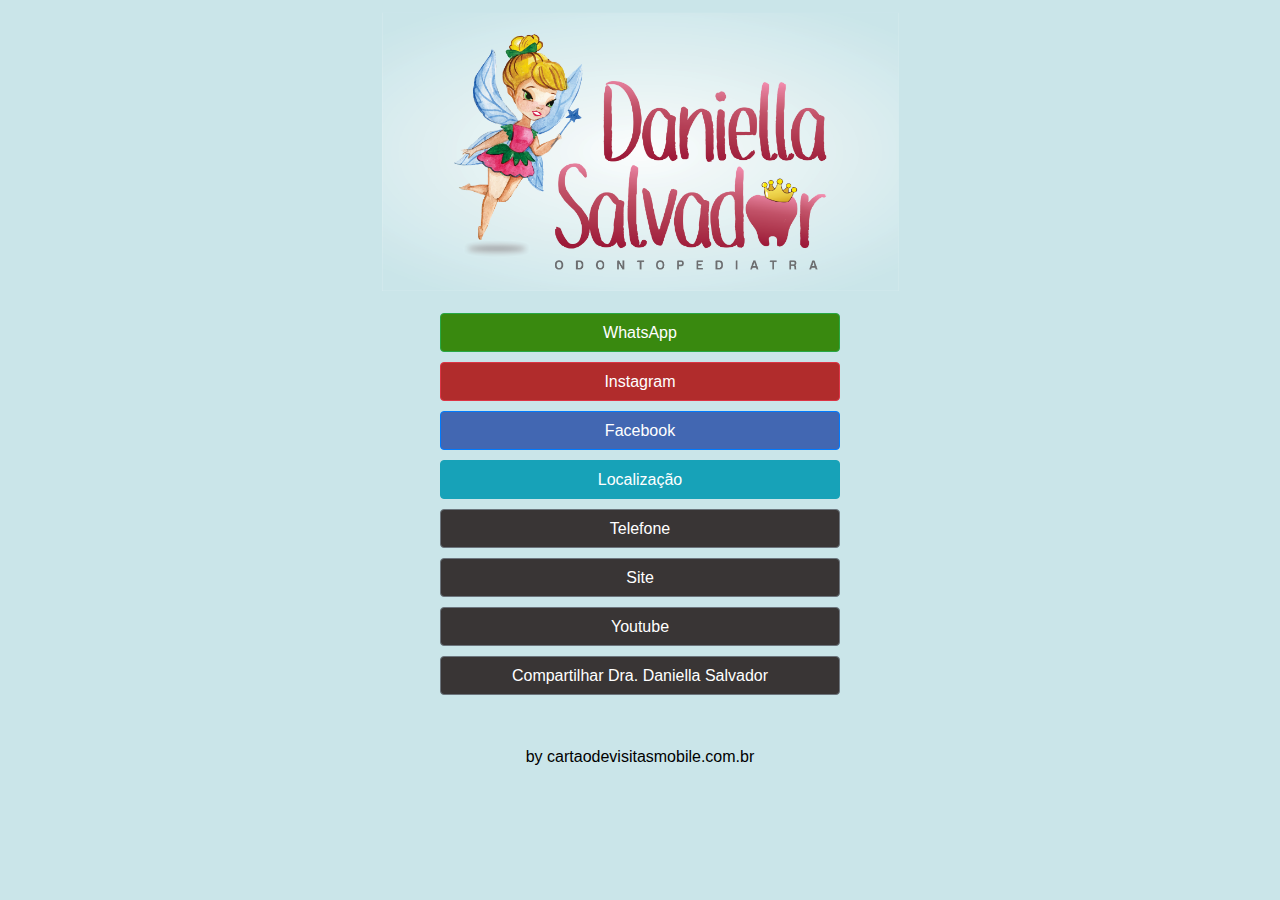
==== index.html @ c37a35f0 "Add files via upload" ====
<!doctype html>
<html>

<head>


    <meta charset="UTF-8">
    <meta name="language" content="pt-br">
    <meta property="og:title" content="Daniella Salvador - Odontopediatra">
    <meta property="og:image" content="https://uploaddeimagens.com.br/images/001/322/822/original/Group_1.png?1520602327">

    <meta name="viewport" content="width=device-width, initial-scale=1, shrink-to-fit=no">
    <title>Daniella Salvador</title>
    <link rel="stylesheet" href="css/reset.css">
    <link rel="stylesheet" href="https://maxcdn.bootstrapcdn.com/bootstrap/4.0.0/css/bootstrap.min.css" integrity="sha384-Gn5384xqQ1aoWXA+058RXPxPg6fy4IWvTNh0E263XmFcJlSAwiGgFAW/dAiS6JXm" crossorigin="anonymous">
    <link rel="stylesheet" href="css/stilo.css">
    <link rel="apple-touch-icon" sizes="180x180" href="img/apple-touch-icon.png">
    <link rel="icon" type="image/png" sizes="32x32" href="img/favicon-32x32.png">
    <link rel="icon" type="image/png" sizes="16x16" href="img/favicon-16x16.png">
    <link rel="manifest" href="imgmanifest.json">
    <link rel="mask-icon" href="img/safari-pinned-tab.svg" color="#5bbad5">
    <meta name="theme-color" content="#ffffff">

</head>

<body>
    <div class="container-fluid divcenter">

        <img src="img/logo.png" class="img-fluid logo" alt="Responsive image">

        <div class="divconteudo">
            <a href="https://api.whatsapp.com/send?phone=55629tel" target="_blank">
                <div class="btn btn-success divlinks zapzapcolor">WhatsApp
                </div>
            </a>
        </div>


        <div class="divconteudo">
            <a href="link" target="_blank">
                <div class="btn btn-danger divlinks instacolor">Instagram
                </div>
            </a>
        </div>

        <div class="divconteudo">
            <a href="link" target="_blank">
                <div class="btn btn-primary divlinks facecolor">Facebook
                </div>
            </a>
        </div>

        <div class="divconteudo">
            <a href="linklocalizacao" target="_blank">
                <div class="btn btn-info divlinks">Localização
                </div>
            </a>
        </div>

        <div class="divconteudo">
            <a href="tel:06200000000" target="_blank">
                <div class="btn btn-secondary divlinks sitetelyoutubecomp">Telefone</div>
            </a>
        </div>

        <div class="divconteudo">
            <a href="link" target="_blank">
                <div class="btn btn-secondary divlinks sitetelyoutubecomp">Site</div>
            </a>
        </div>

        <div class="divconteudo">
            <a href="link" target="_blank">
                <div class="btn btn-secondary divlinks sitetelyoutubecomp">Youtube</div>
            </a>
        </div>

        <div class="divconteudo">
            <a href='whatsapp://send?text=*Cartão de Visitas Mobile - Dra. Daniella Salvador:* http://dradaniellasalvador.meucvm.com.br'>
                <div class="btn btn-secondary divlinks sitetelyoutubecomp">Compartilhar Dra. Daniella Salvador</div>
            </a>
        </div>

        <div class="divpropaganda">
            <a href="http://www.cartaodevisitasmobile.com.br" id="link" target="_blank">by cartaodevisitasmobile.com.br</a>

        </div>
    </div>


</body>

</html>
---- css/stilo.css ----
.logo {
    width: 550px;
}

.divlinks {
    width: 100%;
    max-width: 400px;
    text-align: center;
    line-height: 25px;
}

.divcenter {
    text-align: center;
}

.divconteudo {
    margin: 10px;
}

.divpropaganda {
    margin-top: 50px;

}

#link {
    color: #000000;
}

body {
    background-color: #CAE5E9;
}

.sitetelyoutubecomp {
    background-color: rgb(57, 53, 53);
}

.zapzapcolor {
    background-color: #39890f;
}

.instacolor {
    background-color: #b12c2c;
}

.facecolor {
    background-color: #4267B2;
}
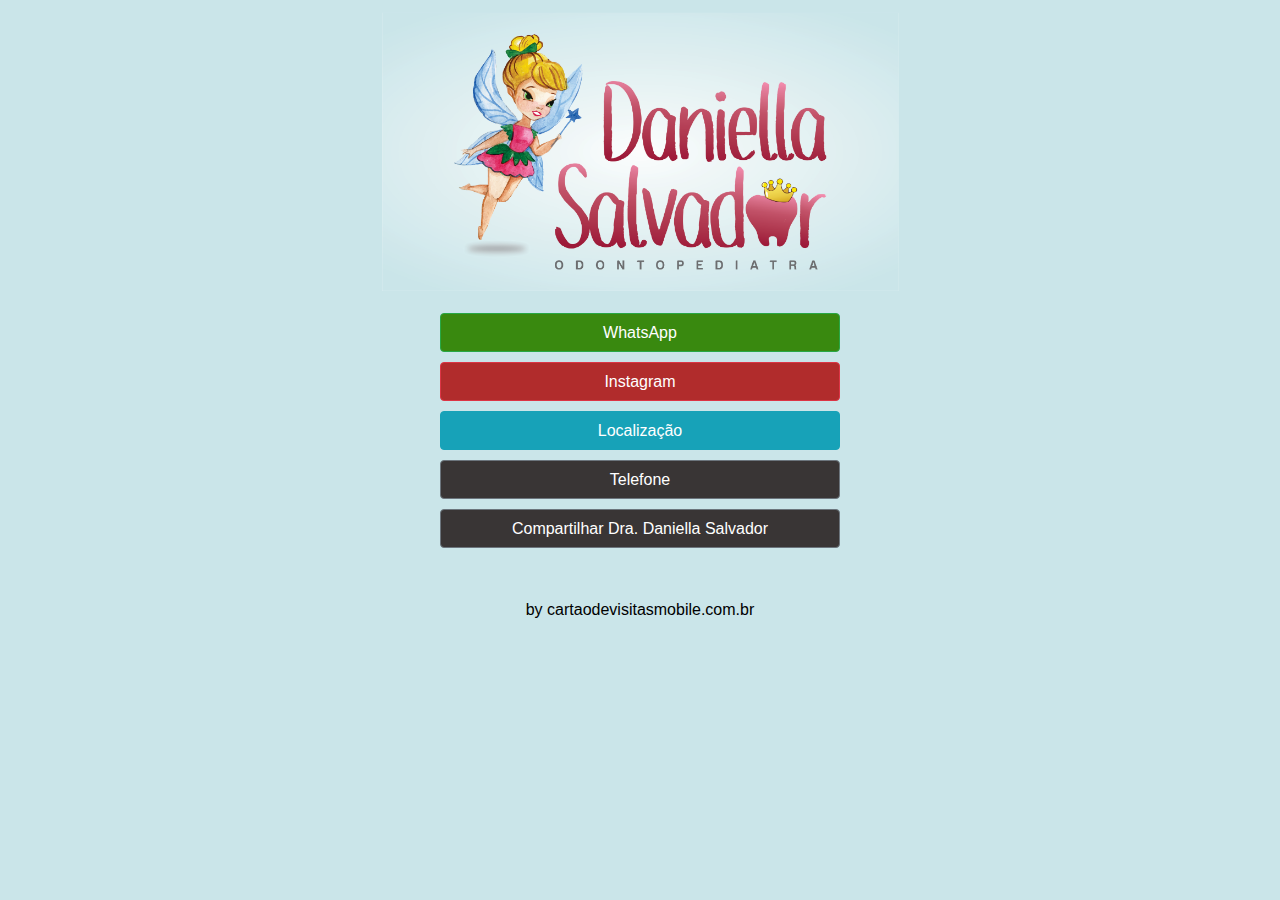
==== commit 1de54d27: "Add files via upload" ====
--- a/index.html
+++ b/index.html
@@ -3,11 +3,23 @@
 
 <head>
 
+    <!-- Global site tag (gtag.js) - Google Analytics -->
+    <script async src="https://www.googletagmanager.com/gtag/js?id=UA-113411563-25"></script>
+    <script>
+        window.dataLayer = window.dataLayer || [];
+
+        function gtag() {
+            dataLayer.push(arguments);
+        }
+        gtag('js', new Date());
+
+        gtag('config', 'UA-113411563-25');
+    </script>
 
     <meta charset="UTF-8">
     <meta name="language" content="pt-br">
     <meta property="og:title" content="Daniella Salvador - Odontopediatra">
-    <meta property="og:image" content="https://uploaddeimagens.com.br/images/001/322/822/original/Group_1.png?1520602327">
+    <meta property="og:image" content="http://uploaddeimagens.com.br/images/001/322/891/original/avatar.png?1520603976">
 
     <meta name="viewport" content="width=device-width, initial-scale=1, shrink-to-fit=no">
     <title>Daniella Salvador</title>
@@ -29,7 +41,7 @@
         <img src="img/logo.png" class="img-fluid logo" alt="Responsive image">
 
         <div class="divconteudo">
-            <a href="https://api.whatsapp.com/send?phone=55629tel" target="_blank">
+            <a href="https://api.whatsapp.com/send?phone=5562981981118" target="_blank">
                 <div class="btn btn-success divlinks zapzapcolor">WhatsApp
                 </div>
             </a>
@@ -37,21 +49,21 @@
 
 
         <div class="divconteudo">
-            <a href="link" target="_blank">
+            <a href="https://www.instagram.com/dra_daniellasalvador" target="_blank">
                 <div class="btn btn-danger divlinks instacolor">Instagram
                 </div>
             </a>
         </div>
-
+        <!--
         <div class="divconteudo">
             <a href="link" target="_blank">
                 <div class="btn btn-primary divlinks facecolor">Facebook
                 </div>
             </a>
         </div>
-
+-->
         <div class="divconteudo">
-            <a href="linklocalizacao" target="_blank">
+            <a href="https://goo.gl/maps/3QcteygndAC2" target="_blank">
                 <div class="btn btn-info divlinks">Localização
                 </div>
             </a>
@@ -62,7 +74,7 @@
                 <div class="btn btn-secondary divlinks sitetelyoutubecomp">Telefone</div>
             </a>
         </div>
-
+        <!--
         <div class="divconteudo">
             <a href="link" target="_blank">
                 <div class="btn btn-secondary divlinks sitetelyoutubecomp">Site</div>
@@ -74,7 +86,7 @@
                 <div class="btn btn-secondary divlinks sitetelyoutubecomp">Youtube</div>
             </a>
         </div>
-
+-->
         <div class="divconteudo">
             <a href='whatsapp://send?text=*Cartão de Visitas Mobile - Dra. Daniella Salvador:* http://dradaniellasalvador.meucvm.com.br'>
                 <div class="btn btn-secondary divlinks sitetelyoutubecomp">Compartilhar Dra. Daniella Salvador</div>
